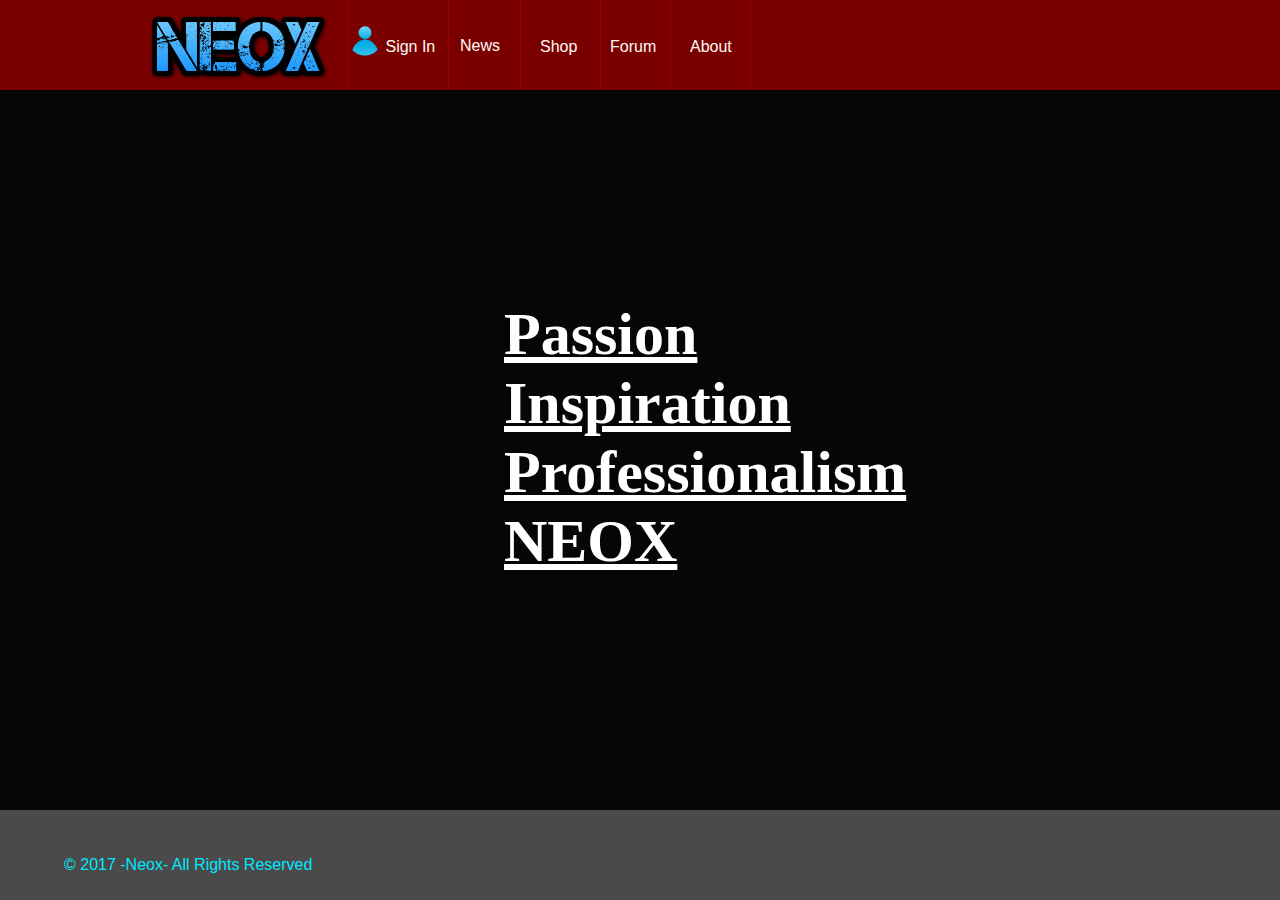
==== index.html @ 2537fb54 "2.11.1" ====
<!DOCTYPE html>
<html>
<head>
  <meta charset="utf-8">
  <link rel="stylesheet" href="styles.css">
<title>Neox</title>
</head>
<body>


              <div class="container">

              <div class="topbar">

                  <div class="fixedwidth">

                          <div class="logodiv">
                            <img src="Resources/Logo.png">
                          </div>
                          <div class="signindiv">

                                        <img src="Resources/signin.png">
                                        <a href="SignIn/index.html">Sign In</a>

</div>
<div class="newsdiv">

              <a href="News/index.php">News</a>

</div>
<div class="shopdiv">

               <a href="Shop/index.html" >Shop</a>

</div>

<div class="forumdiv">

               <a href="Forum/index.html">Forum</a>

</div>

<div class="aboutdiv">

              <a href="AboutUs/index.html">About</a>

</div>

</div>

              </div>

<div class="text"><h1>Passion<br>Inspiration<br>Professionalism<br>NEOX</div>


              <footer class="footer">
                        <p>
                                &copy; 2017 -Neox- All Rights Reserved
                        </p>
              </footer>


<script type="text/javascript"> src="scripts.js"</script>
</body>
</html>
---- styles.css ----
.topbar{
  background-color: #7A0000;
  width: 100%;
  height: 90px;
}

body{
  margin: 0;
  font-family: sans-serif;
background-color: rgb(6, 6, 6);
}

.fixedwidth{
  width: 1000px;
  margin:0 auto;
}

.logodiv{

padding-top: 5px;
float: left;
border-right: 1px solid #990000;
padding-right: 10px;
height: 85px;

}

.signindiv{
padding-top: 20px ;
color: white;
border-right: 1px solid #990000;
width: 308px;
height: 70px;
}

.signindiv img{
  position: relative;
  top: 5px;

}

.signindiv:hover {
    text-decoration: underline;
}

.newsdiv{
  position: relative;
  left: 320px;
  bottom: 134px;
    color: white;
  border-right: 1px solid #990000;
  padding-top: 81px ;
  width: 60px;
  height: 52px;
}

.newsdiv:hover {
    text-decoration: underline;
}

.shopdiv{
  position: relative;
  left: 400px;
  bottom: 266px;
    color: white;
  border-right: 1px solid #990000;
  padding-top: 81px ;
  width: 60px;
  height: 52px;
}
.shopdiv:hover {
    text-decoration: underline;
}

.forumdiv{
  position: relative;
  left: 470px;
  bottom: 399px;
    color: white;
  border-right: 1px solid #990000;
  padding-top: 81px ;
  width: 60px;
  height: 52px;
}

.forumdiv:hover {
    text-decoration: underline;
}
.aboutdiv{
  position: relative;
  left: 550px;
  bottom: 532px;
    color: white;
  border-right: 1px solid #990000;
  padding-top: 81px ;
  width: 60px;
  height: 52px;
}
.aboutdiv:hover {
    text-decoration: underline;
}

a {
      color: rgb(255, 249, 245);
    text-decoration: none;
}

.footer{
  background-color: rgb(74, 74, 74);
  color: rgb(0, 232, 255);
  padding: 30px 5%;
  position: absolute;
      left: 0;
      bottom: 0;
      height: 30px;
      width: 90%;
      overflow:hidden;
}

.text{
  color: rgb(255, 255, 255);
  font-family: Times New Roman;
  font-size: 30px;
  position: fixed;
      top: 40%;
      left: 55%;
      margin-top: -100px;
      margin-left: -200px;
        text-decoration: underline;
}
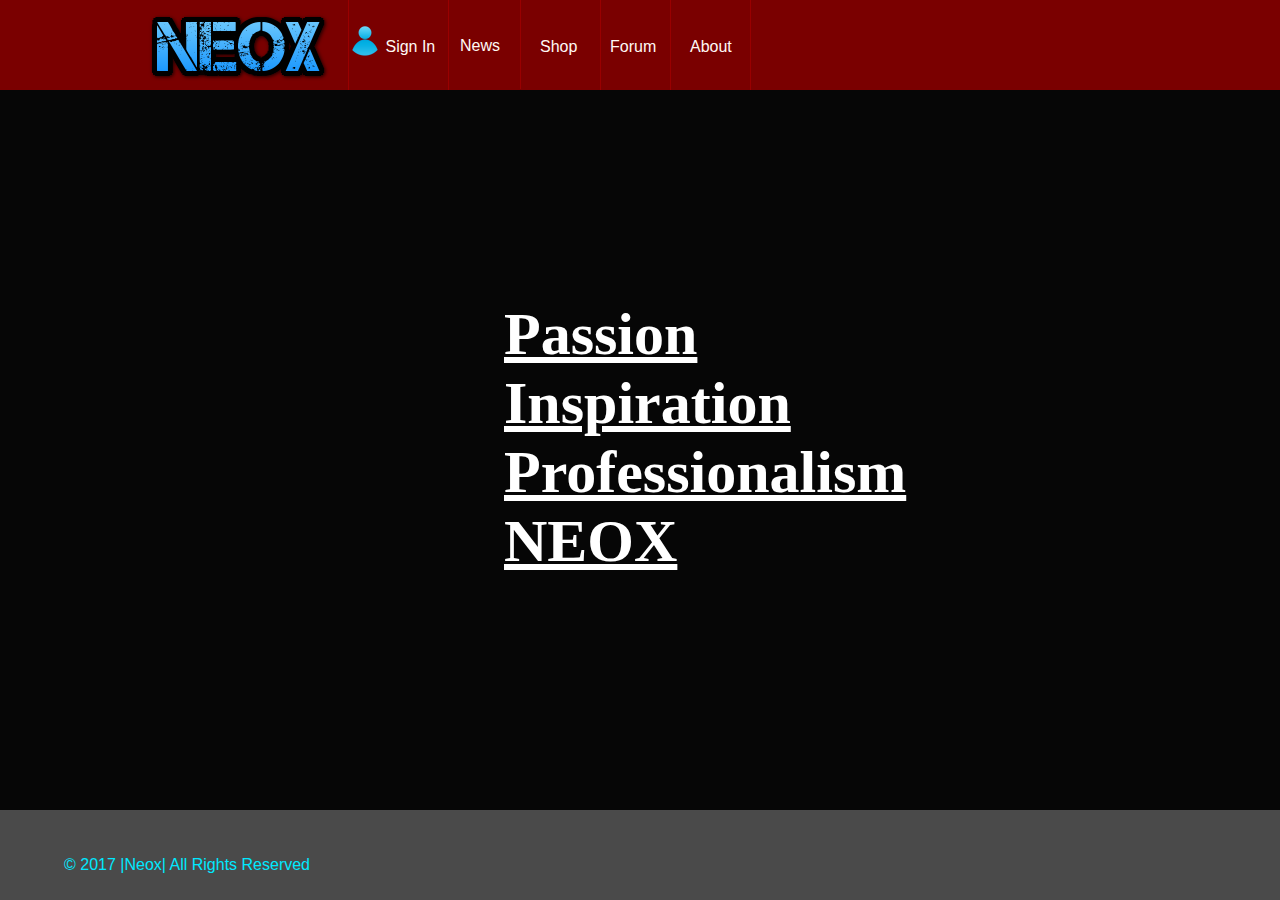
==== commit 86376265: "Ver.2.11.2" ====
--- a/index.html
+++ b/index.html
@@ -55,7 +55,7 @@
 
               <footer class="footer">
                         <p>
-                                &copy; 2017 -Neox- All Rights Reserved
+                                &copy; 2017 |Neox| All Rights Reserved
                         </p>
               </footer>
 
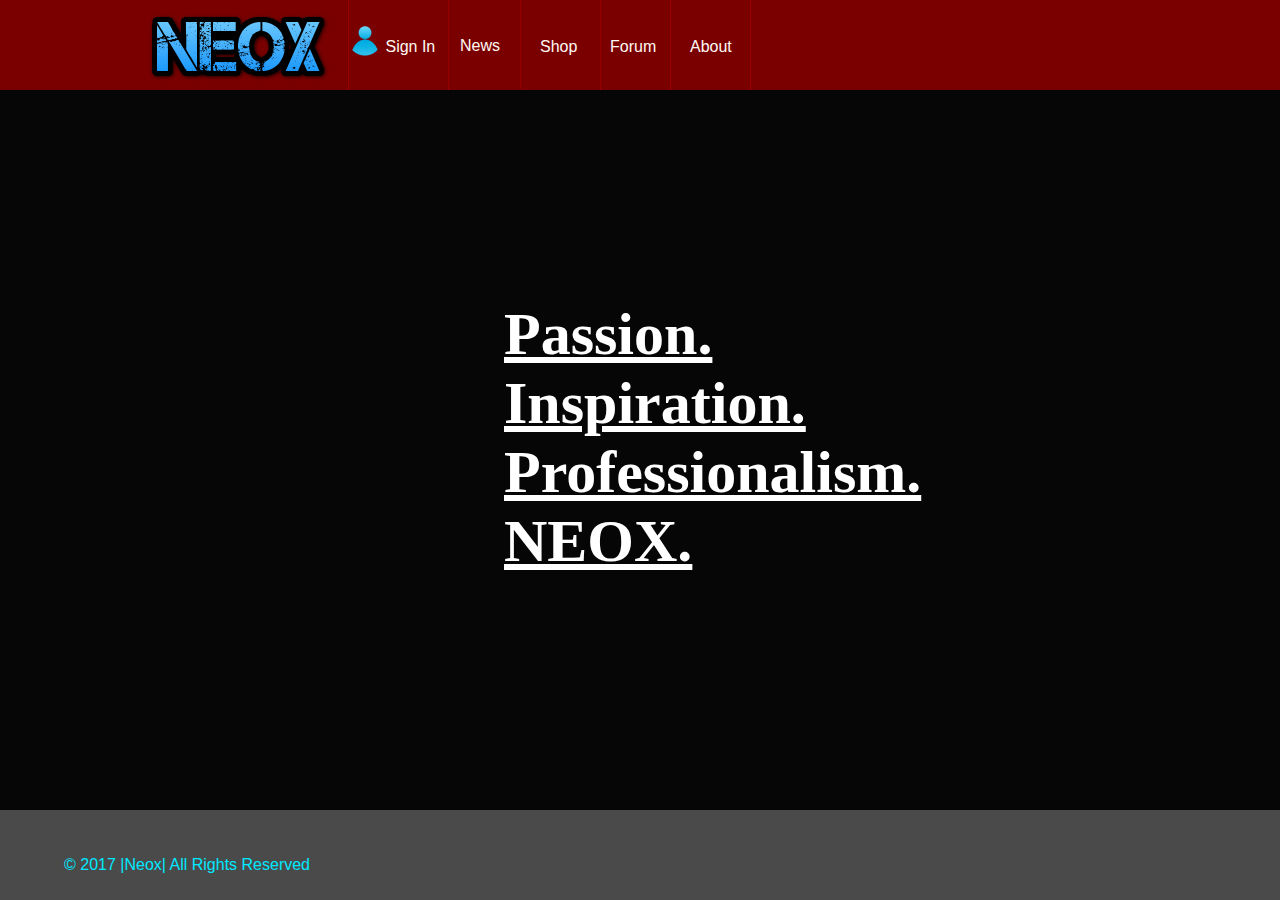
==== commit 24576697: "Ver2.12" ====
--- a/index.html
+++ b/index.html
@@ -50,7 +50,7 @@
 
               </div>
 
-<div class="text"><h1>Passion<br>Inspiration<br>Professionalism<br>NEOX</div>
+<div class="text"><h1>Passion.<br>Inspiration.<br>Professionalism.<br>NEOX.</div>
 
 
               <footer class="footer">
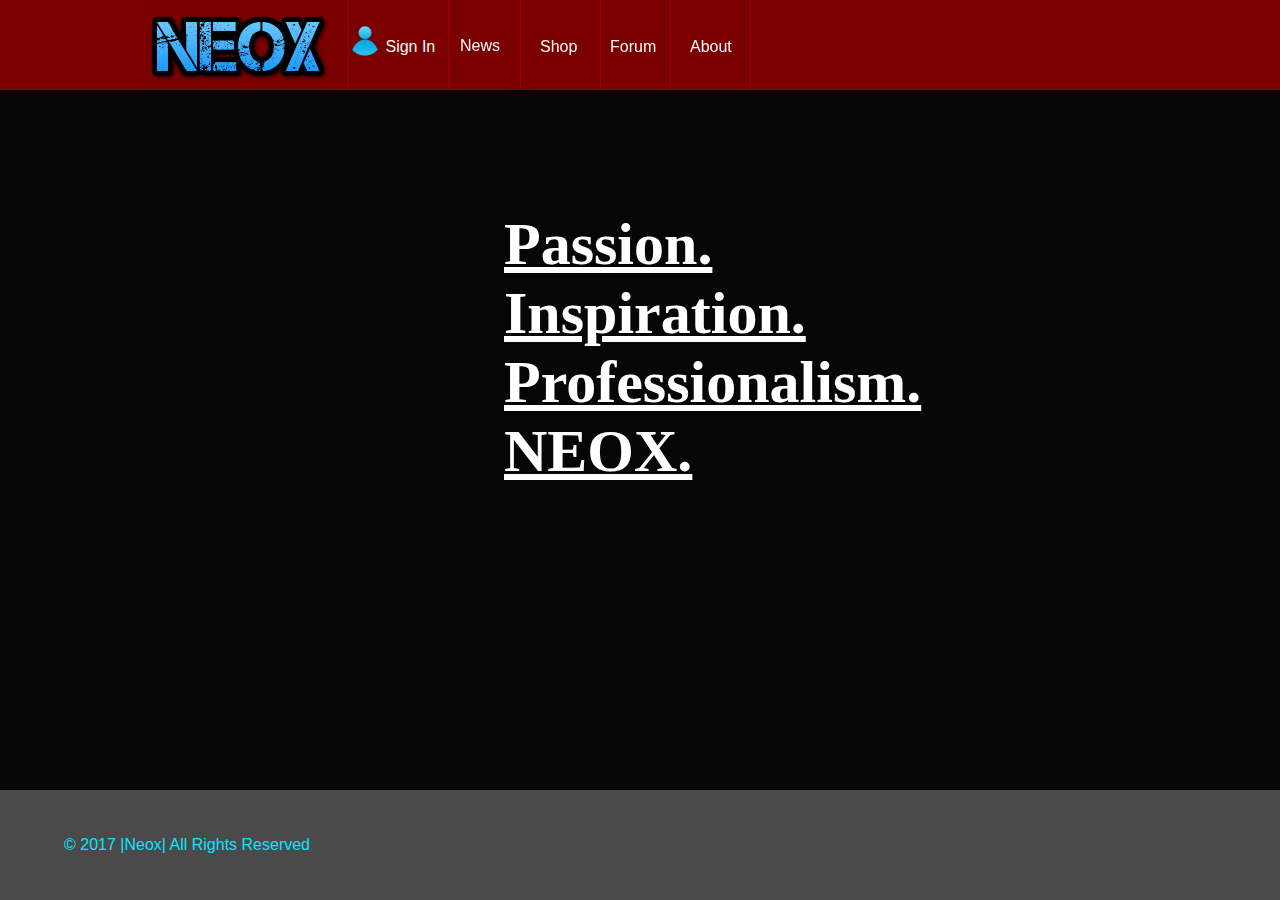
==== commit ae949926: "Ver2.13" ====
--- a/index.html
+++ b/index.html
@@ -51,9 +51,7 @@
               </div>
 
 <div class="text"><h1>Passion.<br>Inspiration.<br>Professionalism.<br>NEOX.</div>
-
-
-              <footer class="footer">
+            <footer class="footer">
                         <p>
                                 &copy; 2017 |Neox| All Rights Reserved
                         </p>
--- a/styles.css
+++ b/styles.css
@@ -2,6 +2,7 @@
   background-color: #7A0000;
   width: 100%;
   height: 90px;
+  position: fixed;
 }
 
 body{
@@ -109,20 +110,18 @@
   background-color: rgb(74, 74, 74);
   color: rgb(0, 232, 255);
   padding: 30px 5%;
-  position: absolute;
-      left: 0;
-      bottom: 0;
-      height: 30px;
+  position:fixed;
+  bottom:0;
       width: 90%;
-      overflow:hidden;
+
 }
 
 .text{
   color: rgb(255, 255, 255);
   font-family: Times New Roman;
   font-size: 30px;
-  position: fixed;
-      top: 40%;
+  position: absolute;
+      top: 30%;
       left: 55%;
       margin-top: -100px;
       margin-left: -200px;
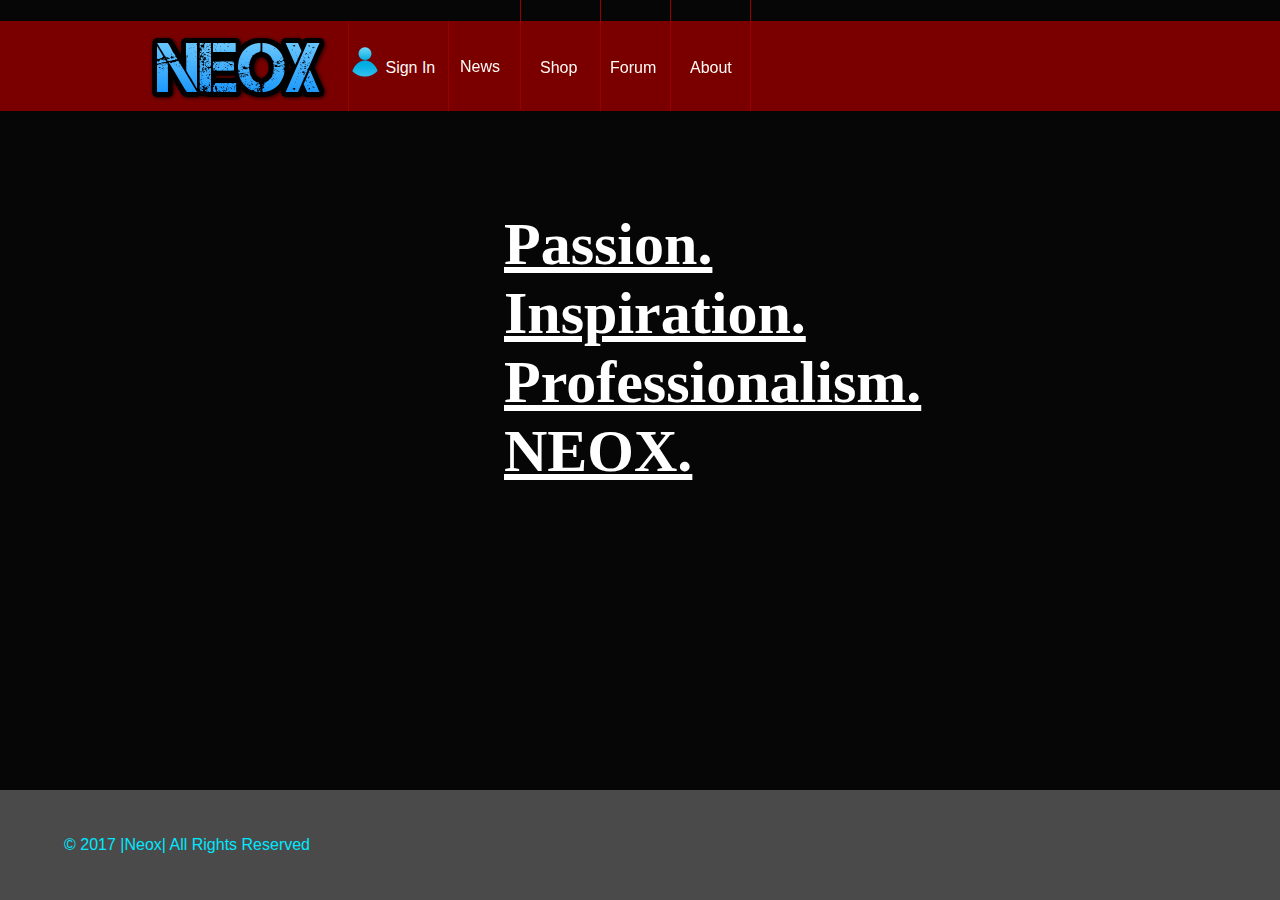
==== commit d8e19c76: "Ver2.14" ====
--- a/index.html
+++ b/index.html
@@ -51,6 +51,10 @@
               </div>
 
 <div class="text"><h1>Passion.<br>Inspiration.<br>Professionalism.<br>NEOX.</div>
+
+<div class="text2"><h1> Maecenas</h1></div>
+
+
             <footer class="footer">
                         <p>
                                 &copy; 2017 |Neox| All Rights Reserved
--- a/styles.css
+++ b/styles.css
@@ -127,3 +127,12 @@
       margin-left: -200px;
         text-decoration: underline;
 }
+
+.text2{
+  color: rgb(255,255,255);
+  font_family: Times New Roman;
+  float: center;
+  width: 100%;
+  height:50px;
+
+}
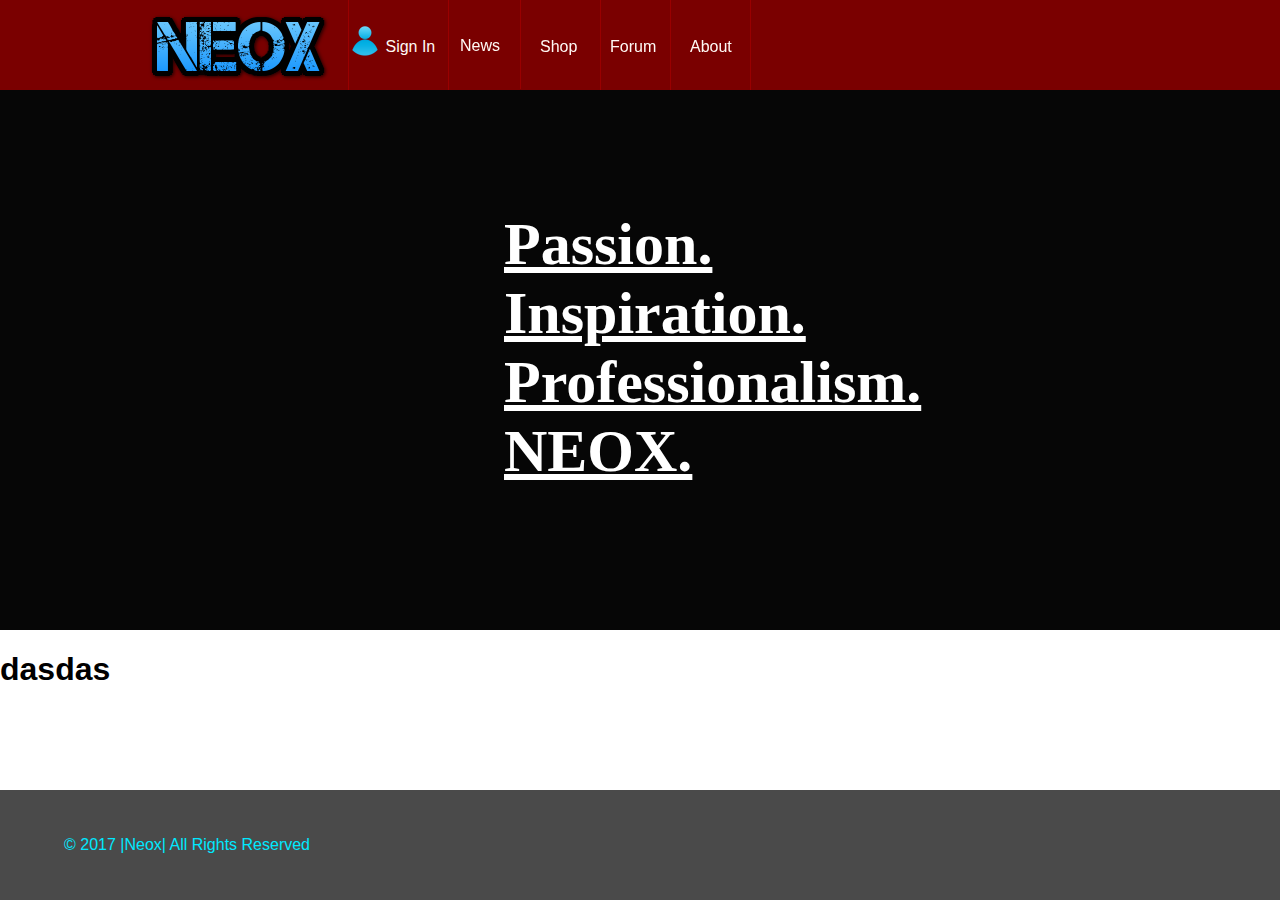
==== commit 86c3dc86: "adasda" ====
--- a/index.html
+++ b/index.html
@@ -52,7 +52,7 @@
 
 <div class="text"><h1>Passion.<br>Inspiration.<br>Professionalism.<br>NEOX.</div>
 
-<div class="text2"><h1> Maecenas</h1></div>
+<div class="text2"><h1> dasdas</h1></div>
 
 
             <footer class="footer">
--- a/styles.css
+++ b/styles.css
@@ -129,10 +129,13 @@
 }
 
 .text2{
-  color: rgb(255,255,255);
+  color: rgb(0,0,0);
   font_family: Times New Roman;
   float: center;
   width: 100%;
-  height:50px;
+  height:200px;
+  background-color: white;
+  position: absolute;
+  top: 70%;
 
 }
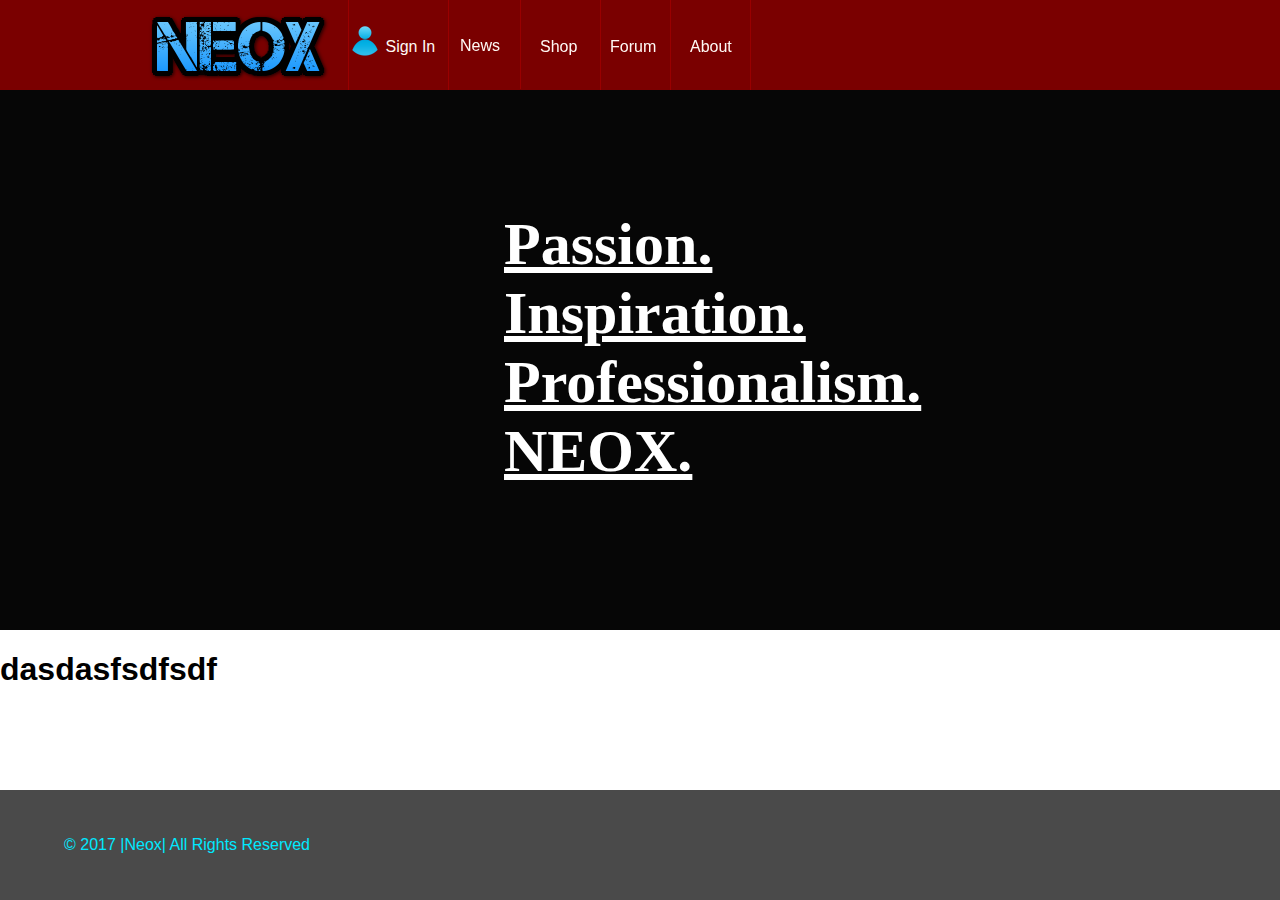
==== commit c5ef5684: "Aaaaaa" ====
--- a/index.html
+++ b/index.html
@@ -52,7 +52,7 @@
 
 <div class="text"><h1>Passion.<br>Inspiration.<br>Professionalism.<br>NEOX.</div>
 
-<div class="text2"><h1> dasdas</h1></div>
+<div class="text2"><h1> dasdasfsdfsdf</h1></div>
 
 
             <footer class="footer">
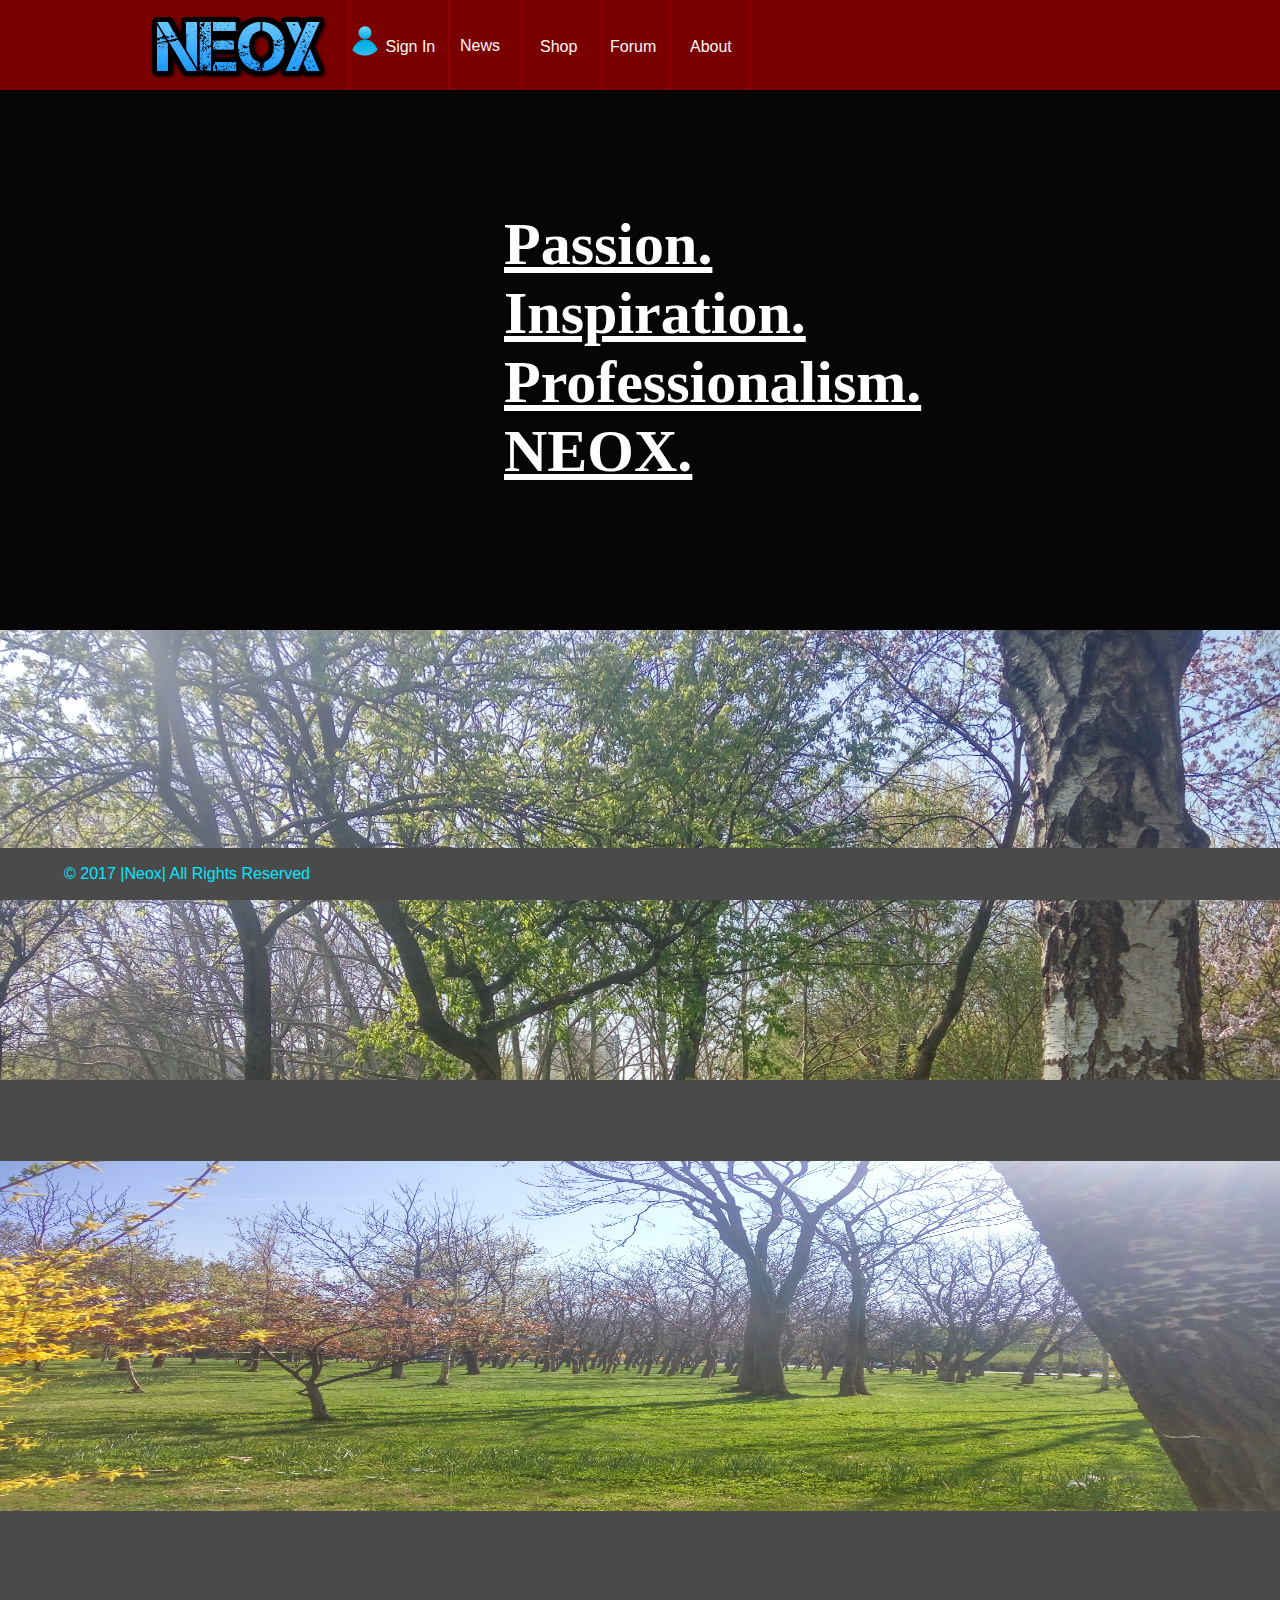
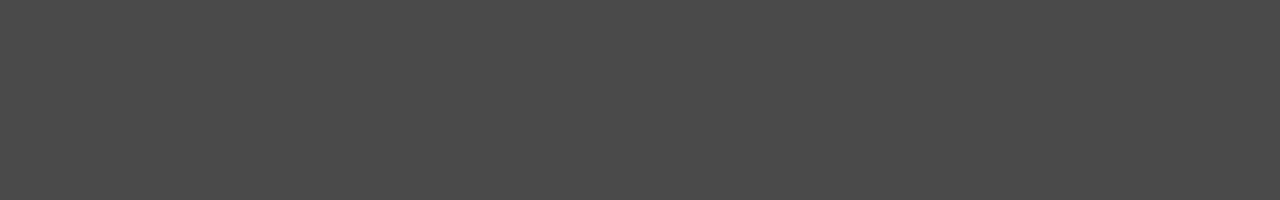
==== commit 93f1ba94: "Ver2.16" ====
--- a/index.html
+++ b/index.html
@@ -52,8 +52,16 @@
 
 <div class="text"><h1>Passion.<br>Inspiration.<br>Professionalism.<br>NEOX.</div>
 
-<div class="text2"><h1> dasdasfsdfsdf</h1></div>
+<div class="text2"><h1> <img class="resize" src="Resources/IMG_20170401_153402_HDR.jpg"></h1></div>
 
+<div class="bar"></div>
+
+<div class="text3"><h1> <img class="resize" src="Resources/IMG_20170401_153656_HDR.jpg"></h1></div>
+
+<div class="bar1"></div>
+
+
+<div class="bar2"></div>
 
             <footer class="footer">
                         <p>
--- a/styles.css
+++ b/styles.css
@@ -2,7 +2,7 @@
   background-color: #7A0000;
   width: 100%;
   height: 90px;
-  position: fixed;
+  position: absolute;
 }
 
 body{
@@ -109,7 +109,7 @@
 .footer{
   background-color: rgb(74, 74, 74);
   color: rgb(0, 232, 255);
-  padding: 30px 5%;
+  padding: 1px 5%;
   position:fixed;
   bottom:0;
       width: 90%;
@@ -133,9 +133,58 @@
   font_family: Times New Roman;
   float: center;
   width: 100%;
-  height:200px;
-  background-color: white;
+  height: 20%;
   position: absolute;
   top: 70%;
 
 }
+.resize {
+  position: absolute;
+  top: 0%;
+    width: 20%;
+    height: 500%;
+}
+
+.resize {
+    width: 100%;
+    height: 500%;
+}
+
+.bar {
+  position: absolute;
+   top: 120%;
+  width: 100%;
+  height: 60%;
+  background-color: rgb(74, 74, 74);
+}
+
+.text3{
+  width: 100%;
+  height: 70px;
+  position: absolute;
+  top: 129%;
+}
+
+.bar1{
+  position: absolute;
+   top: 180%;
+  width: 100%;
+  height: 10%;
+  background-color: rgb(74, 74, 74);
+}
+
+.text4{
+  width: 100%;
+  height: 70px;
+  position: absolute;
+  top: 189%;
+}
+
+
+.bar2{
+  position: absolute;
+   top: 190%;
+  width: 100%;
+  height: 10%;
+  background-color: rgb(74, 74, 74);
+}
